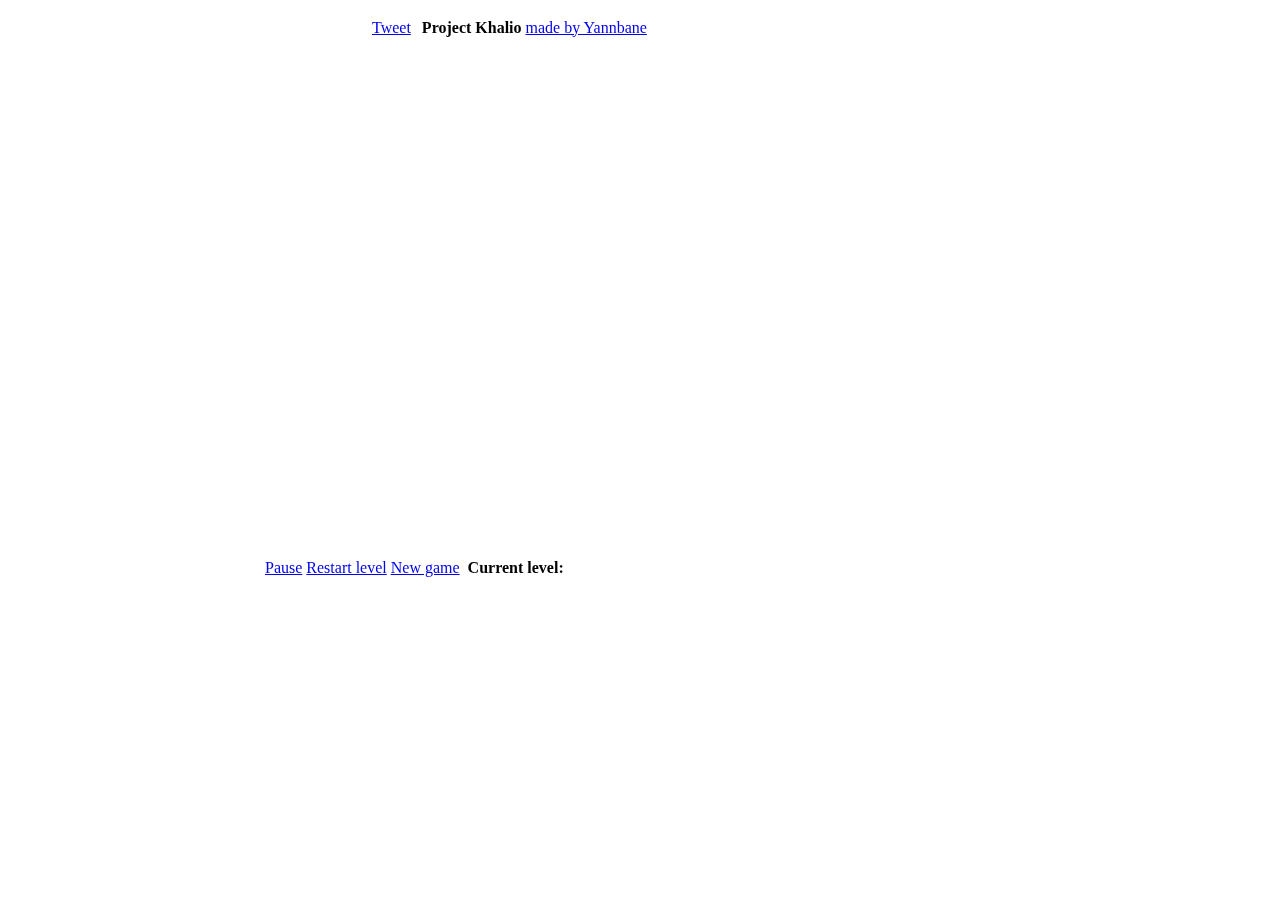
==== index.html @ c4a5a9d2 "Added support for requestAnimationFrame" ====
<html>
	<head>
		<title>Project Khalio</title>
		<link rel="stylesheet" type="text/css" href="style.css" />
		<link rel="icon" type="image/png" href="favicon.ico" />

		<script type="text/javascript" src="jquery.js"></script>
		<script type="text/javascript" src="color-min.js"></script>
		<script type="text/javascript" src="engine.js"></script>
		<script type="text/javascript" src="levels.js"></script>
		<script type="text/javascript" src="Khalio.js"></script>
		<script type="text/javascript" src="input.js"></script>
		<script src="http://bljak.org:1236/socket.io/socket.io.js"></script>
		
		<script type="text/javascript">
			OSI = setInterval; //Wrapper for setInterval
			OCI = clearInterval; //Wrapper for clearInterval
			IC = 0; //Interval counter
			
			setInterval = function (func, delay)
			{
				if(func && delay)
					IC++;
				
				return OSI(func, delay);
			};

			clearInterval = function (id)
			{
				if(id !== true) //JQuery sometimes hands in true which doesn't count
					IC--;

				return OCI(id);
			};
		
			var game = false;
			ni = false;
			
			var LU = function(id, t, pi)
			{
				$("#" + id).animate({"borderColor":"#8E3900", "padding": pi+"px"}, t);
			}
			
			var LD = function(id, t)
			{
				$("#" + id).animate({"borderColor":"#111", "padding":"0px"}, t);
			}
			
			var AU = function(ut, nt, pi) //all up
			{
				LU("f", ut, pi);
				setTimeout(function(){LU("t", ut, pi)}, nt);
				setTimeout(function(){LU("g", ut, pi)}, nt*2);
			}
			
			var AD = function(dt, nt) //all down
			{
				LD("f", dt);
				setTimeout(function(){LD("t", dt)}, nt);
				setTimeout(function(){LD("g", dt)}, nt*2);
			}
			
			var shine = function(ut, nt, st, pi) //up time (how long does it take for an element to light up), next time (how long before we switch to the next one), switch time (how long before they start shutting down)
			{				
				AU(ut, nt, pi);
				setTimeout(function(){AD(ut, nt)}, st)
			}
			
			
			var init = function()
			{				
				var canvas = document.getElementById("c");
				var container = document.getElementById("cont");
				
				fps = 60;
				
				if (getCookie("perks"))
					var perks = getCookie("perks").split(":");
				else
					var perks = [];
				
				if (perks != [])
					for (var i = 0; i < perks.length; i ++)
						perks[i] = parseInt(perks[i]);
				
				game = new Game(canvas, perks);
				
				game.FFPS = fps; //Forced FPS

				
				
				
				try
				{
					socket = io.connect('http://bljak.org:1236');

					socket.on("gotit", function(data)
					{
						document.getElementById("feed").value = "The server got it!";
						game.feeded = true;
					});
				}
				catch (e)
				{
					console.log(e);
				}
				
				send = function(n, what)
				{
					try
					{
						socket.emit(n, what);
					}
					catch (e)
					{
						console.log(e);
					}
				}

				var bla = new Date().getTime();
				
				sload(function()
				{
					game.LSA = 0
					game.run = setInterval(game.update, 1000/game.FFPS);
					game.draw();
					
					game.focus = function(e)
					{
						game.draw();
					};
					
					window.addEventListener('focus', game.focus);
					
					game.blur = function(e)
					{
						if (!game.paused)
						{
							game.pause();
							p.setAttribute("class", "clicked");
							
							for (var i = 0; i < game.sensors.length; i ++)
								clearTimeout(game.sensors[i].sd);
						}
					};

					window.addEventListener('blur', game.blur); 					

					game.start = new Date().getTime();
					send("start", {"at": game.start, "date": new Date(), "time": new Date().getHours() + ":" + new Date().getMinutes()});
										
					window.onbeforeunload = function()
					{
						send("end", {"at": new Date().getTime()});
					};
				});			
				
				sendFeed = function()
				{
					if (game.feeded == undefined)
						send("feed", {"feed": document.getElementById("feed").value});					
				}
				
				
				game.LSA = 1; //loading screen alpha
 
				game.loading = setInterval(function()
				{
					game.context.save();
					
					game.context.globalAlpha = game.LSA;
					game.context.fillStyle = "#111";
					game.context.fillRect(0, 0, canvas.width, canvas.height);
				
					game.context.font="24pt Helvetica";
					game.context.fillStyle = "#CCC";
					game.context.fillText("Loading...", 40, 40);		

					game.context.fillStyle = "#EEE";
					game.context.fillRect(60, 60, 400, 10);
					game.context.fillStyle = "#111";
					game.context.fillRect(61, 61, 398, 8);
					
					w = 396 * (nl/np);
					game.context.fillStyle = "#EEE";
					game.context.fillRect(62, 62, w, 6);
					
					game.context.restore();
				}, 1000/game.FFPS);
			}
			
			var pause = function()
			{
				if (game.player.alive)
				{
					var p = document.getElementById("p");

					if (!game.paused)
					{
						game.pause(true);
						p.setAttribute("class", "clicked");
					}
					else
					{
						game.unpause(true);
						p.setAttribute("class", "topMenu");
					}
				}
			}
			
			var noinput = function()
			{
				ni = true;
			}

			var doinput = function()
			{
				ni = false;
			}

			var fff = function(i)
			{
				game.loadLevel(game.levels[levelCodes[i].l]);
				game.unpause(); 
			}
			
			var ll = function()
			{
				var toLoad = document.getElementById("lc").value;
			
				for (var itt = 0; itt < levelCodes.length; itt++)
					if (levelCodes[itt].code == toLoad)
					{
						game.pause();
						(function(i)
						{
							setTimeout(function(){fff(i);}, 1000);
						})(itt);
					}
						
				document.getElementById("lc").value = "";
			}
			
			var perks = function()
			{
				if (!game.perks && !game.paused)
				{
					game.perks = true;
				}
				else
				{
					game.perks = false;		
				}
			}
			
			var reload = function()
			{
				if (game.player.alive)
				{
					clearInterval(game.level.preping);
					game.level.score = 0;
					game.level.gp = [];
					game.pause(false);
					
					setTimeout(function()
					{				
						game.unpause(false);
						game.loadLevel(game.levels[game.level.id[0]][game.level.id[1]]);
					}, game.pauseL);
				}
			}
			
			var reset = function()
			{
				if (game.reset)
				{					
					if (game.player.alive)
					{
						//game.reset = false;
						//document.getElementById("res").setAttribute("class", "topMenu");
						//document.getElementById("res").innerHTML = "New game";

						clearC();

						game.messages = [];
						game.level = undefined;
						game.pause(false);
						
						setTimeout(function()
						{
							game.unpause();
							game.loadLevel(game.levels[0][0]);
						}, game.pauseL);				
					}
				}
				else
				{
					document.getElementById("res").innerHTML = "Sure?";
					document.getElementById("res").setAttribute("class", "clicked");
					game.reset = true;
				}
			}
			
			var beta = function()
			{
				$("#b").replaceWith("<div id='b' onmouseover='beta();' onmouseout='beta2();'>- beta just like you</div>");
			}
			
			var beta2 = function()
			{
				$("#b").replaceWith("<div id='b' onmouseover='beta();' onmouseout='beta2();'>- beta</div>");
			}
		</script>
		
		<script type="text/javascript">
		  (function() {
			var po = document.createElement('script'); po.type = 'text/javascript'; po.async = true;
			po.src = 'https://apis.google.com/js/plusone.js';
			var s = document.getElementsByTagName('script')[0]; s.parentNode.insertBefore(po, s);
		  })();
		</script>
	
		<script>!function(d,s,id){var js,fjs=d.getElementsByTagName(s)[0];if(!d.getElementById(id)){js=d.createElement(s);js.id=id;js.src="//platform.twitter.com/widgets.js";fjs.parentNode.insertBefore(js,fjs);}}(document,"script","twitter-wjs");</script>									
	</head>
	
	<body onload="init();">
		<table id="cont" align="center" border="0" width="750" height="500">
			<tr>
				<td>
					<table align="left" border="0">
						<tr>
							
							<td>
								<div><table>
									<tr>
										<td class="social" id="f">
											<iframe src="//www.facebook.com/plugins/like.php?href=http%3A%2F%2Fkhalio.banehq.com%2F&amp;send=false&amp;layout=button_count&amp;width=100&amp;show_faces=true&amp;action=like&amp;colorscheme=light&amp;font&amp;height=21&amp;appId=177127339057410" scrolling="no" frameborder="0" style="border:none; overflow:hidden; width:100px; height:21px;" allowTransparency="true"></iframe>
										</td>
										
										<td class="social" id="t">
											<a href="https://twitter.com/share" class="twitter-share-button" data-url="http://khalio.banehq.com" data-text="A 2D portal clone!" data-via="Yannbane" data-hashtags="gaming">Tweet</a>
											<script>!function(d,s,id){var js,fjs=d.getElementsByTagName(s)[0];if(!d.getElementById(id)){js=d.createElement(s);js.id=id;js.src="//platform.twitter.com/widgets.js";fjs.parentNode.insertBefore(js,fjs);}}(document,"script","twitter-wjs");</script>										
										</td>
										
										<td class="social" id="g">
											<g:plusone></g:plusone>
										</td>
									</tr>
								</table></div>
							</td>
							
							<td class="h" align="center">
								<strong>Project Khalio</strong>
							</td>
							
							<td>
								<a href="http://banehq.com" target="_blank" class="madeby">made by Yannbane</a>
							</td>
						</tr>
					</table>
				</td>
			</tr>

			<tr>
				<td>
					<div align="center" id="cd"><canvas id="c" width="756" height="504"></canvas></div>
				</td>
			</tr>
			
			<tr id="o">
				<td>
					<table align="left" border="0">
						<tr>
							<td>
								<a id="p" class="topMenu" href="javascript:void(0);" onclick="pause();">Pause</a>
							</td>
							<!--<td>
								<a href="javascript:void(0);" class="topMenu" id="perks" onclick="perks();">Perks</a>
							</td>-->
							<td>
								<a href="javascript:void(0);" class="topMenu" id="rel" onclick="reload();">Restart level</a>
							</td>
							<td>
								<a href="javascript:void(0);" class="topMenu" id="res" onclick="reset();">New game</a>
							</td>
							
							<td>  </td>
							
							<td class="info"><div><b>Current level:</b> <span id="ln"></span><div></td>
						</tr>
					</table>
				</td>
			</tr>
		</table>
		
	</body>
	
<html>
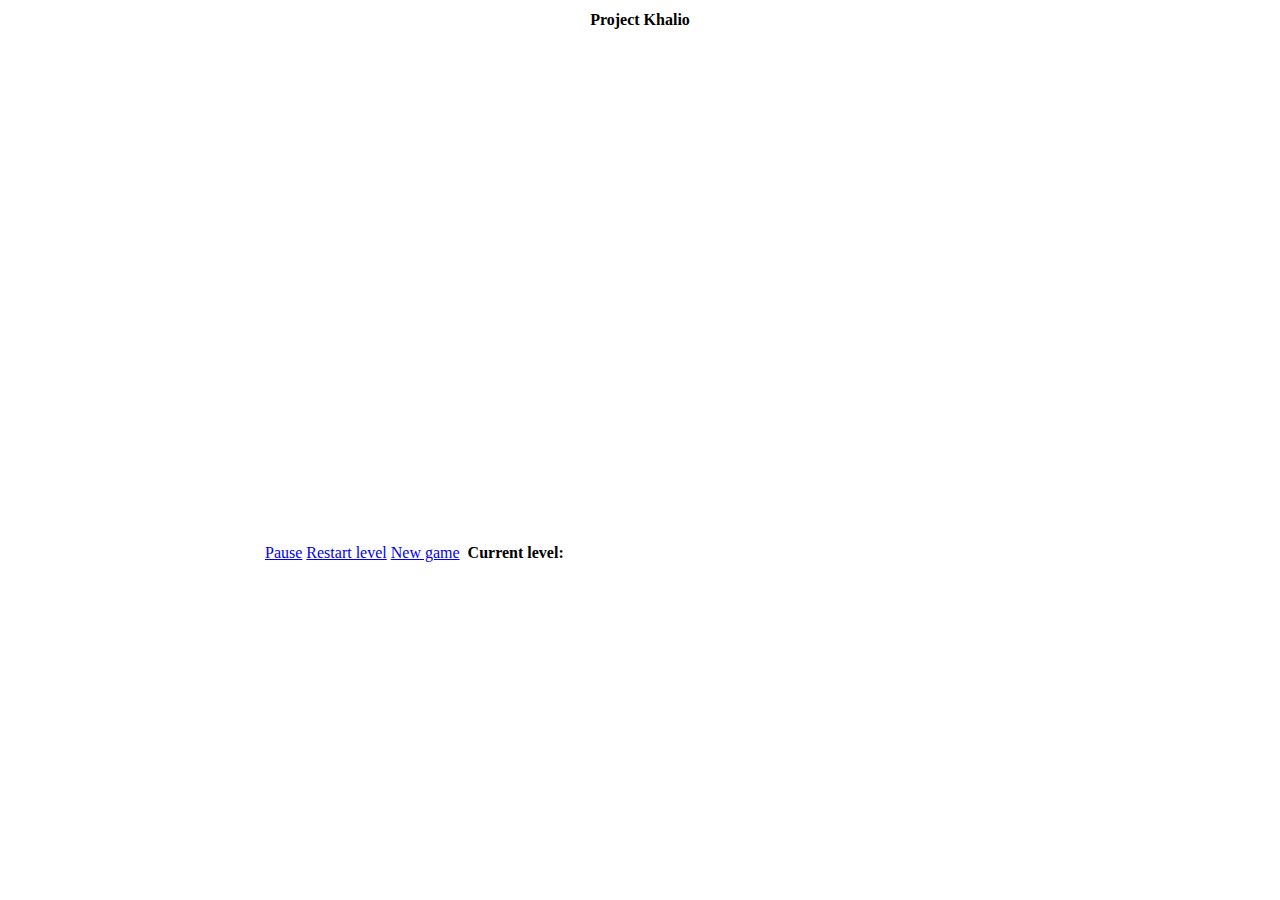
==== commit 6106aaa0: "Updating." ====
--- a/index.html
+++ b/index.html
@@ -4,361 +4,21 @@
 		<link rel="stylesheet" type="text/css" href="style.css" />
 		<link rel="icon" type="image/png" href="favicon.ico" />
 
-		<script type="text/javascript" src="jquery.js"></script>
-		<script type="text/javascript" src="color-min.js"></script>
-		<script type="text/javascript" src="engine.js"></script>
-		<script type="text/javascript" src="levels.js"></script>
-		<script type="text/javascript" src="Khalio.js"></script>
-		<script type="text/javascript" src="input.js"></script>
-		<script src="http://bljak.org:1236/socket.io/socket.io.js"></script>
-		
-		<script type="text/javascript">
-			OSI = setInterval; //Wrapper for setInterval
-			OCI = clearInterval; //Wrapper for clearInterval
-			IC = 0; //Interval counter
-			
-			setInterval = function (func, delay)
-			{
-				if(func && delay)
-					IC++;
-				
-				return OSI(func, delay);
-			};
-
-			clearInterval = function (id)
-			{
-				if(id !== true) //JQuery sometimes hands in true which doesn't count
-					IC--;
-
-				return OCI(id);
-			};
-		
-			var game = false;
-			ni = false;
-			
-			var LU = function(id, t, pi)
-			{
-				$("#" + id).animate({"borderColor":"#8E3900", "padding": pi+"px"}, t);
-			}
-			
-			var LD = function(id, t)
-			{
-				$("#" + id).animate({"borderColor":"#111", "padding":"0px"}, t);
-			}
-			
-			var AU = function(ut, nt, pi) //all up
-			{
-				LU("f", ut, pi);
-				setTimeout(function(){LU("t", ut, pi)}, nt);
-				setTimeout(function(){LU("g", ut, pi)}, nt*2);
-			}
-			
-			var AD = function(dt, nt) //all down
-			{
-				LD("f", dt);
-				setTimeout(function(){LD("t", dt)}, nt);
-				setTimeout(function(){LD("g", dt)}, nt*2);
-			}
-			
-			var shine = function(ut, nt, st, pi) //up time (how long does it take for an element to light up), next time (how long before we switch to the next one), switch time (how long before they start shutting down)
-			{				
-				AU(ut, nt, pi);
-				setTimeout(function(){AD(ut, nt)}, st)
-			}
-			
-			
-			var init = function()
-			{				
-				var canvas = document.getElementById("c");
-				var container = document.getElementById("cont");
-				
-				fps = 60;
-				
-				if (getCookie("perks"))
-					var perks = getCookie("perks").split(":");
-				else
-					var perks = [];
-				
-				if (perks != [])
-					for (var i = 0; i < perks.length; i ++)
-						perks[i] = parseInt(perks[i]);
-				
-				game = new Game(canvas, perks);
-				
-				game.FFPS = fps; //Forced FPS
-
-				
-				
-				
-				try
-				{
-					socket = io.connect('http://bljak.org:1236');
-
-					socket.on("gotit", function(data)
-					{
-						document.getElementById("feed").value = "The server got it!";
-						game.feeded = true;
-					});
-				}
-				catch (e)
-				{
-					console.log(e);
-				}
-				
-				send = function(n, what)
-				{
-					try
-					{
-						socket.emit(n, what);
-					}
-					catch (e)
-					{
-						console.log(e);
-					}
-				}
-
-				var bla = new Date().getTime();
-				
-				sload(function()
-				{
-					game.LSA = 0
-					game.run = setInterval(game.update, 1000/game.FFPS);
-					game.draw();
-					
-					game.focus = function(e)
-					{
-						game.draw();
-					};
-					
-					window.addEventListener('focus', game.focus);
-					
-					game.blur = function(e)
-					{
-						if (!game.paused)
-						{
-							game.pause();
-							p.setAttribute("class", "clicked");
-							
-							for (var i = 0; i < game.sensors.length; i ++)
-								clearTimeout(game.sensors[i].sd);
-						}
-					};
-
-					window.addEventListener('blur', game.blur); 					
-
-					game.start = new Date().getTime();
-					send("start", {"at": game.start, "date": new Date(), "time": new Date().getHours() + ":" + new Date().getMinutes()});
-										
-					window.onbeforeunload = function()
-					{
-						send("end", {"at": new Date().getTime()});
-					};
-				});			
-				
-				sendFeed = function()
-				{
-					if (game.feeded == undefined)
-						send("feed", {"feed": document.getElementById("feed").value});					
-				}
-				
-				
-				game.LSA = 1; //loading screen alpha
- 
-				game.loading = setInterval(function()
-				{
-					game.context.save();
-					
-					game.context.globalAlpha = game.LSA;
-					game.context.fillStyle = "#111";
-					game.context.fillRect(0, 0, canvas.width, canvas.height);
-				
-					game.context.font="24pt Helvetica";
-					game.context.fillStyle = "#CCC";
-					game.context.fillText("Loading...", 40, 40);		
-
-					game.context.fillStyle = "#EEE";
-					game.context.fillRect(60, 60, 400, 10);
-					game.context.fillStyle = "#111";
-					game.context.fillRect(61, 61, 398, 8);
-					
-					w = 396 * (nl/np);
-					game.context.fillStyle = "#EEE";
-					game.context.fillRect(62, 62, w, 6);
-					
-					game.context.restore();
-				}, 1000/game.FFPS);
-			}
-			
-			var pause = function()
-			{
-				if (game.player.alive)
-				{
-					var p = document.getElementById("p");
-
-					if (!game.paused)
-					{
-						game.pause(true);
-						p.setAttribute("class", "clicked");
-					}
-					else
-					{
-						game.unpause(true);
-						p.setAttribute("class", "topMenu");
-					}
-				}
-			}
-			
-			var noinput = function()
-			{
-				ni = true;
-			}
-
-			var doinput = function()
-			{
-				ni = false;
-			}
-
-			var fff = function(i)
-			{
-				game.loadLevel(game.levels[levelCodes[i].l]);
-				game.unpause(); 
-			}
-			
-			var ll = function()
-			{
-				var toLoad = document.getElementById("lc").value;
-			
-				for (var itt = 0; itt < levelCodes.length; itt++)
-					if (levelCodes[itt].code == toLoad)
-					{
-						game.pause();
-						(function(i)
-						{
-							setTimeout(function(){fff(i);}, 1000);
-						})(itt);
-					}
-						
-				document.getElementById("lc").value = "";
-			}
-			
-			var perks = function()
-			{
-				if (!game.perks && !game.paused)
-				{
-					game.perks = true;
-				}
-				else
-				{
-					game.perks = false;		
-				}
-			}
-			
-			var reload = function()
-			{
-				if (game.player.alive)
-				{
-					clearInterval(game.level.preping);
-					game.level.score = 0;
-					game.level.gp = [];
-					game.pause(false);
-					
-					setTimeout(function()
-					{				
-						game.unpause(false);
-						game.loadLevel(game.levels[game.level.id[0]][game.level.id[1]]);
-					}, game.pauseL);
-				}
-			}
-			
-			var reset = function()
-			{
-				if (game.reset)
-				{					
-					if (game.player.alive)
-					{
-						//game.reset = false;
-						//document.getElementById("res").setAttribute("class", "topMenu");
-						//document.getElementById("res").innerHTML = "New game";
-
-						clearC();
-
-						game.messages = [];
-						game.level = undefined;
-						game.pause(false);
-						
-						setTimeout(function()
-						{
-							game.unpause();
-							game.loadLevel(game.levels[0][0]);
-						}, game.pauseL);				
-					}
-				}
-				else
-				{
-					document.getElementById("res").innerHTML = "Sure?";
-					document.getElementById("res").setAttribute("class", "clicked");
-					game.reset = true;
-				}
-			}
-			
-			var beta = function()
-			{
-				$("#b").replaceWith("<div id='b' onmouseover='beta();' onmouseout='beta2();'>- beta just like you</div>");
-			}
-			
-			var beta2 = function()
-			{
-				$("#b").replaceWith("<div id='b' onmouseover='beta();' onmouseout='beta2();'>- beta</div>");
-			}
-		</script>
-		
-		<script type="text/javascript">
-		  (function() {
-			var po = document.createElement('script'); po.type = 'text/javascript'; po.async = true;
-			po.src = 'https://apis.google.com/js/plusone.js';
-			var s = document.getElementsByTagName('script')[0]; s.parentNode.insertBefore(po, s);
-		  })();
-		</script>
-	
-		<script>!function(d,s,id){var js,fjs=d.getElementsByTagName(s)[0];if(!d.getElementById(id)){js=d.createElement(s);js.id=id;js.src="//platform.twitter.com/widgets.js";fjs.parentNode.insertBefore(js,fjs);}}(document,"script","twitter-wjs");</script>									
+		<script src="jquery.js"></script>
+		<script src="color-min.js"></script>
+		<script src="engine.js"></script>
+		<script src="levels.js"></script>
+		<script src="Khalio.js"></script>
+		<script src="input.js"></script>
+        <script src="defs.js"></script>
 	</head>
 	
 	<body onload="init();">
 		<table id="cont" align="center" border="0" width="750" height="500">
 			<tr>
-				<td>
-					<table align="left" border="0">
-						<tr>
-							
-							<td>
-								<div><table>
-									<tr>
-										<td class="social" id="f">
-											<iframe src="//www.facebook.com/plugins/like.php?href=http%3A%2F%2Fkhalio.banehq.com%2F&amp;send=false&amp;layout=button_count&amp;width=100&amp;show_faces=true&amp;action=like&amp;colorscheme=light&amp;font&amp;height=21&amp;appId=177127339057410" scrolling="no" frameborder="0" style="border:none; overflow:hidden; width:100px; height:21px;" allowTransparency="true"></iframe>
-										</td>
-										
-										<td class="social" id="t">
-											<a href="https://twitter.com/share" class="twitter-share-button" data-url="http://khalio.banehq.com" data-text="A 2D portal clone!" data-via="Yannbane" data-hashtags="gaming">Tweet</a>
-											<script>!function(d,s,id){var js,fjs=d.getElementsByTagName(s)[0];if(!d.getElementById(id)){js=d.createElement(s);js.id=id;js.src="//platform.twitter.com/widgets.js";fjs.parentNode.insertBefore(js,fjs);}}(document,"script","twitter-wjs");</script>										
-										</td>
-										
-										<td class="social" id="g">
-											<g:plusone></g:plusone>
-										</td>
-									</tr>
-								</table></div>
-							</td>
-							
-							<td class="h" align="center">
-								<strong>Project Khalio</strong>
-							</td>
-							
-							<td>
-								<a href="http://banehq.com" target="_blank" class="madeby">made by Yannbane</a>
-							</td>
-						</tr>
-					</table>
-				</td>
+                <td class="h" align="center">
+                    <strong>Project Khalio</strong>
+                </td>
 			</tr>
 
 			<tr>
@@ -374,9 +34,7 @@
 							<td>
 								<a id="p" class="topMenu" href="javascript:void(0);" onclick="pause();">Pause</a>
 							</td>
-							<!--<td>
-								<a href="javascript:void(0);" class="topMenu" id="perks" onclick="perks();">Perks</a>
-							</td>-->
+
 							<td>
 								<a href="javascript:void(0);" class="topMenu" id="rel" onclick="reload();">Restart level</a>
 							</td>
@@ -392,7 +50,5 @@
 				</td>
 			</tr>
 		</table>
-		
 	</body>
-	
 <html>
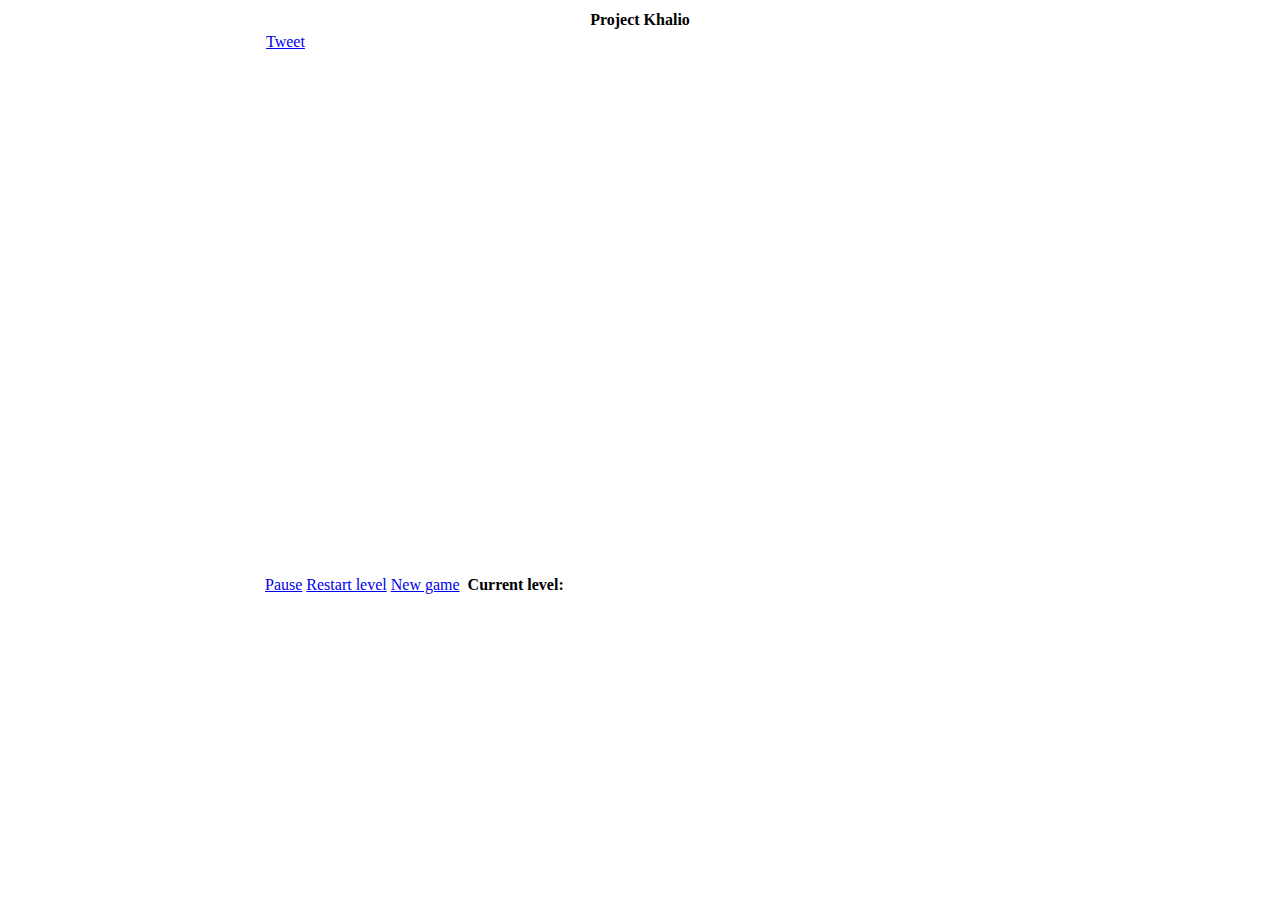
==== commit 2959363a: "Social buttons and minor changes. Migrated to jancorazza.com/khalio." ====
--- a/index.html
+++ b/index.html
@@ -1,6 +1,11 @@
+<!DOCTYPE html>
 <html>
 	<head>
 		<title>Project Khalio</title>
+
+
+		<meta content="text/html;charset=utf-8" http-equiv="Content-Type">
+		<meta content="utf-8" http-equiv="encoding">
 		<link rel="stylesheet" type="text/css" href="style.css" />
 		<link rel="icon" type="image/png" href="favicon.ico" />
 
@@ -14,12 +19,44 @@
 	</head>
 	
 	<body onload="init();">
+<div id="fb-root"></div>
+<script>(function(d, s, id) {
+  var js, fjs = d.getElementsByTagName(s)[0];
+  if (d.getElementById(id)) return;
+  js = d.createElement(s); js.id = id;
+  js.src = "//connect.facebook.net/en_US/sdk.js#xfbml=1&appId=352297071522417&version=v2.0";
+  fjs.parentNode.insertBefore(js, fjs);
+}(document, 'script', 'facebook-jssdk'));</script>
+
 		<table id="cont" align="center" border="0" width="750" height="500">
 			<tr>
                 <td class="h" align="center">
                     <strong>Project Khalio</strong>
                 </td>
 			</tr>
+
+<tr>
+
+<style>
+.twitter-share-button, .fb-like { vertical-align:top; }
+.twitter-share-button, .fb-like { display:inline-block; }
+</style>
+
+<td>
+<div class="fb-like" data-href="http://jancorazza.com/khalio" data-layout="button_count" data-action="like" data-show-faces="false" data-share="false"></div>
+
+<a href="https://twitter.com/share" class="twitter-share-button" data-lang="en">Tweet</a>
+
+<script>!function(d,s,id){var js,fjs=d.getElementsByTagName(s)[0];if(!d.getElementById(id)){js=d.createElement(s);js.id=id;js.src="https://platform.twitter.com/widgets.js";fjs.parentNode.insertBefore(js,fjs);}}(document,"script","twitter-wjs");</script>
+
+
+<script type="text/javascript" src="https://apis.google.com/js/plusone.js"></script>
+<g:plusone></g:plusone>
+
+
+<a href="http://www.tumblr.com/share" title="Share on Tumblr" style="display:inline-block; text-indent:-9999px; overflow:hidden; width:129px; height:20px; background:url('http://platform.tumblr.com/v1/share_3.png') top left no-repeat transparent;">Share on Tumblr</a>
+</td>
+</tr>
 
 			<tr>
 				<td>
